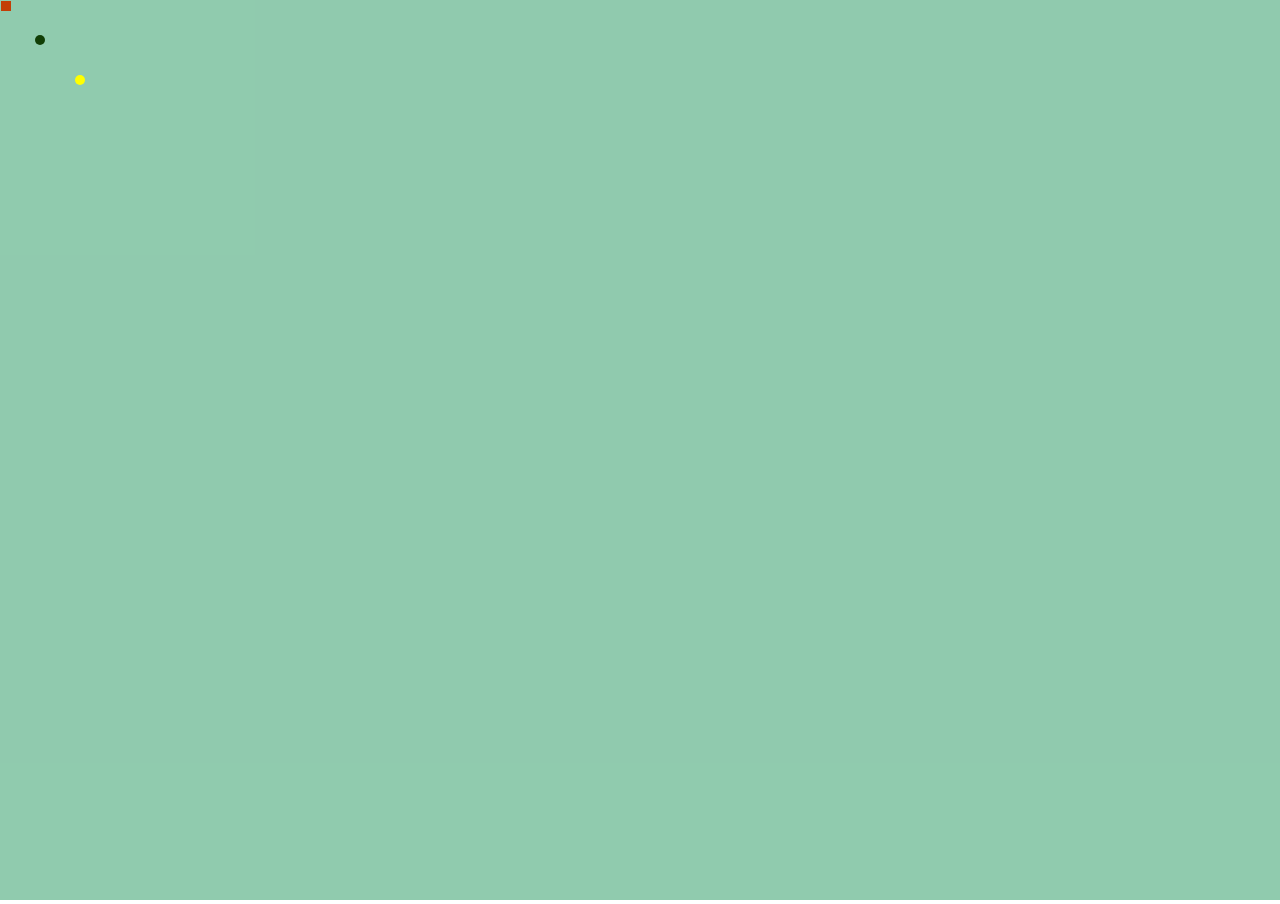
==== src/main/webapp/index.html @ dfbc3a4c "dirty commit" ====
<!DOCTYPE html>
<html>
<head>
	<title>SVGBoard</title>
	<link rel="stylesheet" href="style.css">
</head>
<body id="v_body">

<svg version="1.1"
     baseProfile="full"
     xmlns="http://www.w3.org/2000/svg"
     xmlns:xlink="http://www.w3.org/1999/xlink"
     xmlns:ev="http://www.w3.org/2001/xml-events"
	 width="1920" height="908" viewBox="0 0 1920 908" id = "svgboard">
	
	<svg x="0" y="0" width="1920" height="908" viewBox="0 0 1920 908" id = "originalResolution">
		<rect x='0' y='0' width='1920' height='908' fill='rgba(10, 78, 204, 0.3)'/>
		<rect x='1' y='1' width='10' height='10' fill='red'/>
		<circle cx="40" cy="40"  r="5" fill="black"/> 
	</svg>
	
	<svg x="0" y="0" width="3840" height="1816" viewBox="0 0 3840 1816" id = "originalResolution">
		<rect x='0' y='0' width='3840' height='1816' fill='rgba(59, 204, 22, 0.3)'/>
		<circle cx="80" cy="80"  r="5" fill="yellow"/> 
	</svg>
	
</svg>
<script lang="JavaScript">

</script>
<script src="svgboard.js"></script>
</body>
</html>
---- src/main/webapp/style.css ----
#v_body {
		margin:0 0 0 0;
		overflow:hidden !important;
	}
	#menu {width:100%; height:30px; background:#4E729A;margin:0 auto 0;}
	
	#col1_id {width:150px; height:30px;}
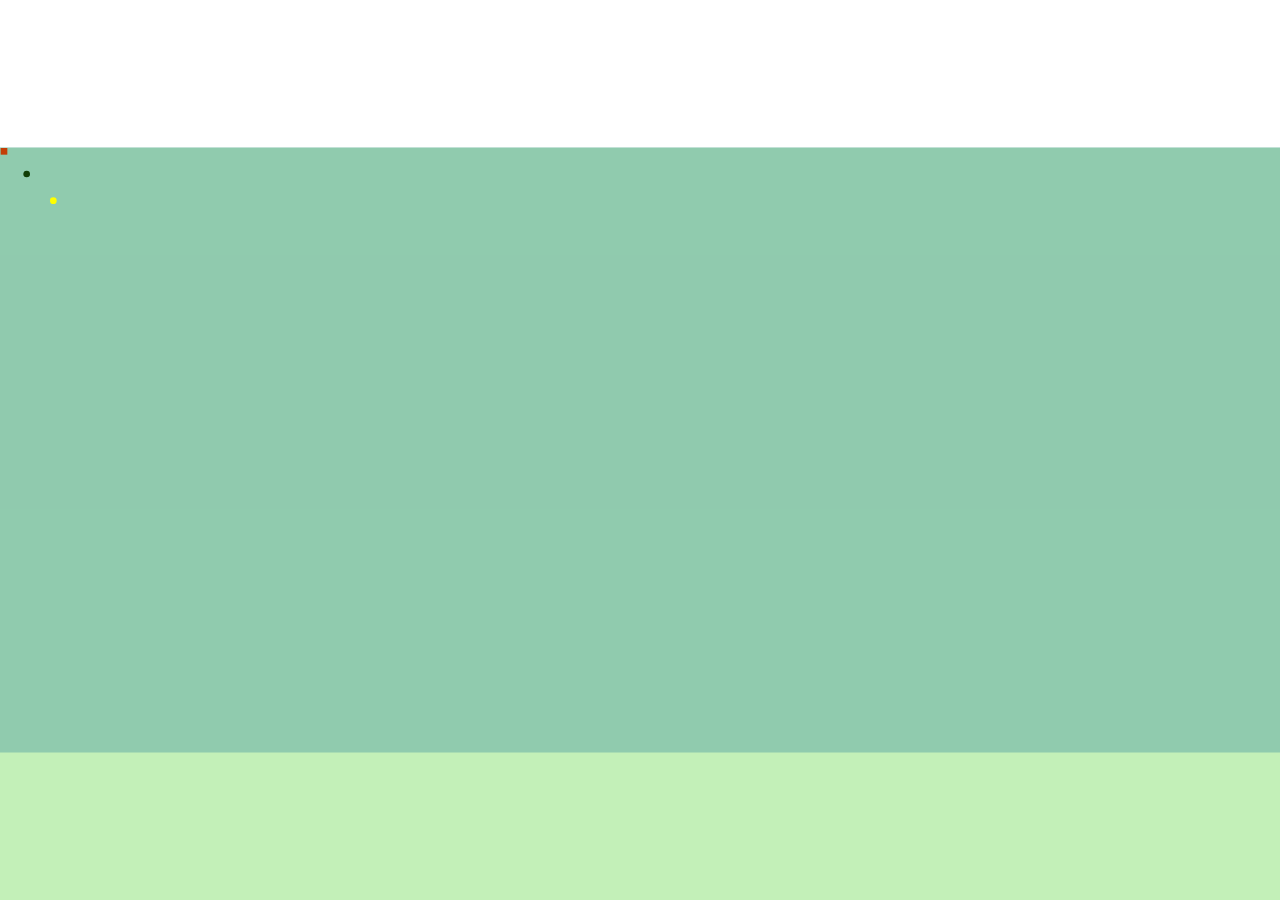
==== commit a3a6e3bb: "dirty commit, add jquery and get controller" ====
--- a/src/main/webapp/index.html
+++ b/src/main/webapp/index.html
@@ -28,6 +28,8 @@
 <script lang="JavaScript">
 
 </script>
+<script src="jquery-latest.js"></script>
 <script src="svgboard.js"></script>
+<script src="boardmanager.js"></script>
 </body>
 </html>
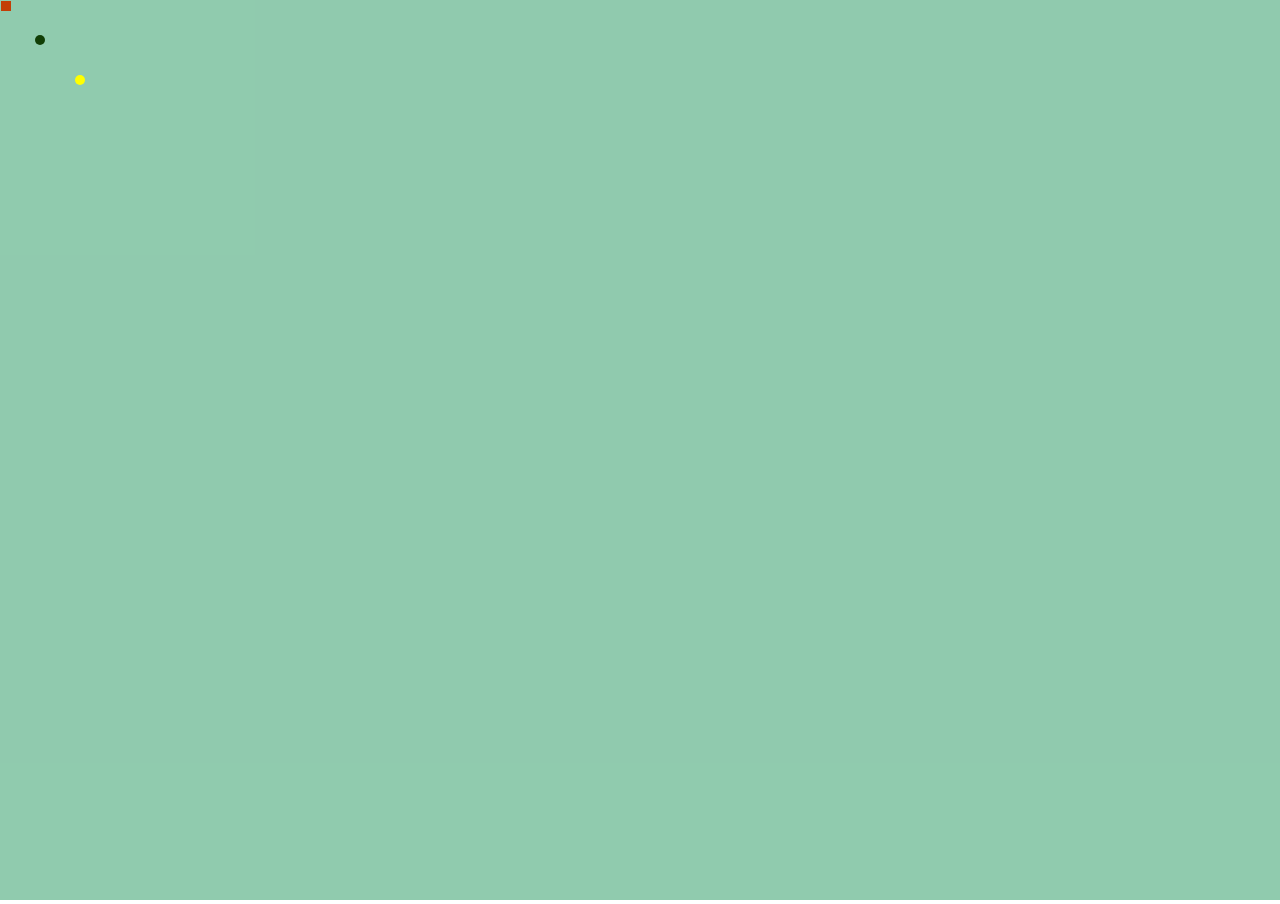
==== commit 1c532f55: "dirty7" ====
--- a/src/main/webapp/index.html
+++ b/src/main/webapp/index.html
@@ -30,6 +30,5 @@
 </script>
 <script src="jquery-latest.js"></script>
 <script src="svgboard.js"></script>
-<script src="boardmanager.js"></script>
 </body>
 </html>
